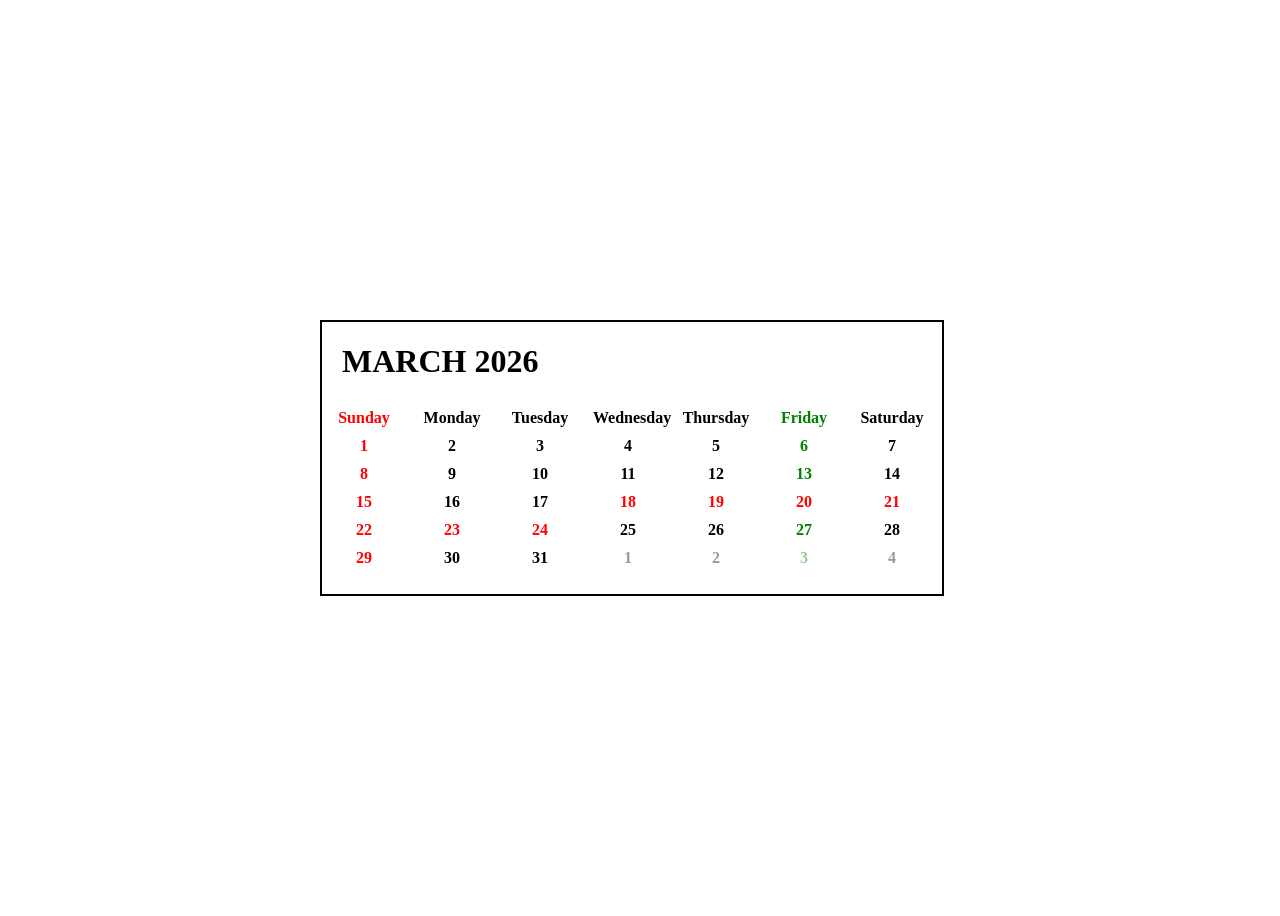
==== pages/calendarOfMarch.html @ 2132e6f5 "refactor: move and rename calendar file to pages folder" ====
<!DOCTYPE html>
<html lang="en">
<head>
    <meta charset="UTF-8">
    <meta name="viewport" content="width=device-width, initial-scale=1.0">
    <title>Kalender Maret</title>
    <style>
        body {
            font-weight: bold;
            padding: 320px;
            margin: auto;
        }

       .kanan {
            display: inline;
       } 

       .hari {
        display: inline-block;
        width: 80px;
        text-align: center;
        padding: 2px;
       }

       .hari div {
        padding: 5px;
       }

       .merah {
        color: red;
       }

       .hijau {
        color: green;
       }

       .unsolid {
        opacity: 40%;
       }

       h1 {
        margin-left: 20px;
       }

       .bungkus {
        border: 2px solid black;
        width: 620px;
        padding-bottom: 20px;
       }

       .libur {
        color: red;
       }
    </style>
</head>
<body>
    <div class="bungkus">
    <h1>MARCH 2026</h1>
    <div class="kanan">
    <div class="hari merah">
        <div>Sunday</div>
        <div>1</div>
        <div>8</div>
        <div>15</div>
        <div class="libur">22</div>
        <div>29</div>
    </div>
    <div class="hari">
        <div>Monday</div>
        <div>2</div>
        <div>9</div>
        <div>16</div>
        <div class="libur">23</div>
        <div>30</div>
    </div>
    <div class="hari">
        <div>Tuesday</div>
        <div>3</div>
        <div>10</div>
        <div>17</div>
        <div class="libur">24</div>
        <div>31</div>
    </div>
    <div class="hari">
        <div>Wednesday</div>
        <div>4</div>
        <div>11</div>
        <div class="libur">18</div>
        <div>25</div>
        <div class="unsolid">1</div>
    </div>
    <div class="hari">
        <div>Thursday</div>
        <div>5</div>
        <div>12</div>
        <div class="libur">19</div>
        <div>26</div>
        <div class="unsolid">2</div>
    </div>
    <div class="hari hijau">
        <div>Friday</div>
        <div>6</div>
        <div>13</div>
        <div class="libur">20</div>
        <div>27</div>
        <div class="unsolid">3</div>
    </div>
    <div class="hari">
        <div>Saturday</div>
        <div>7</div>
        <div>14</div>
        <div class="libur">21</div>
        <div>28</div>
        <div class="unsolid">4</div>
    </div>
    </div>
    </div>
</body>
</html>
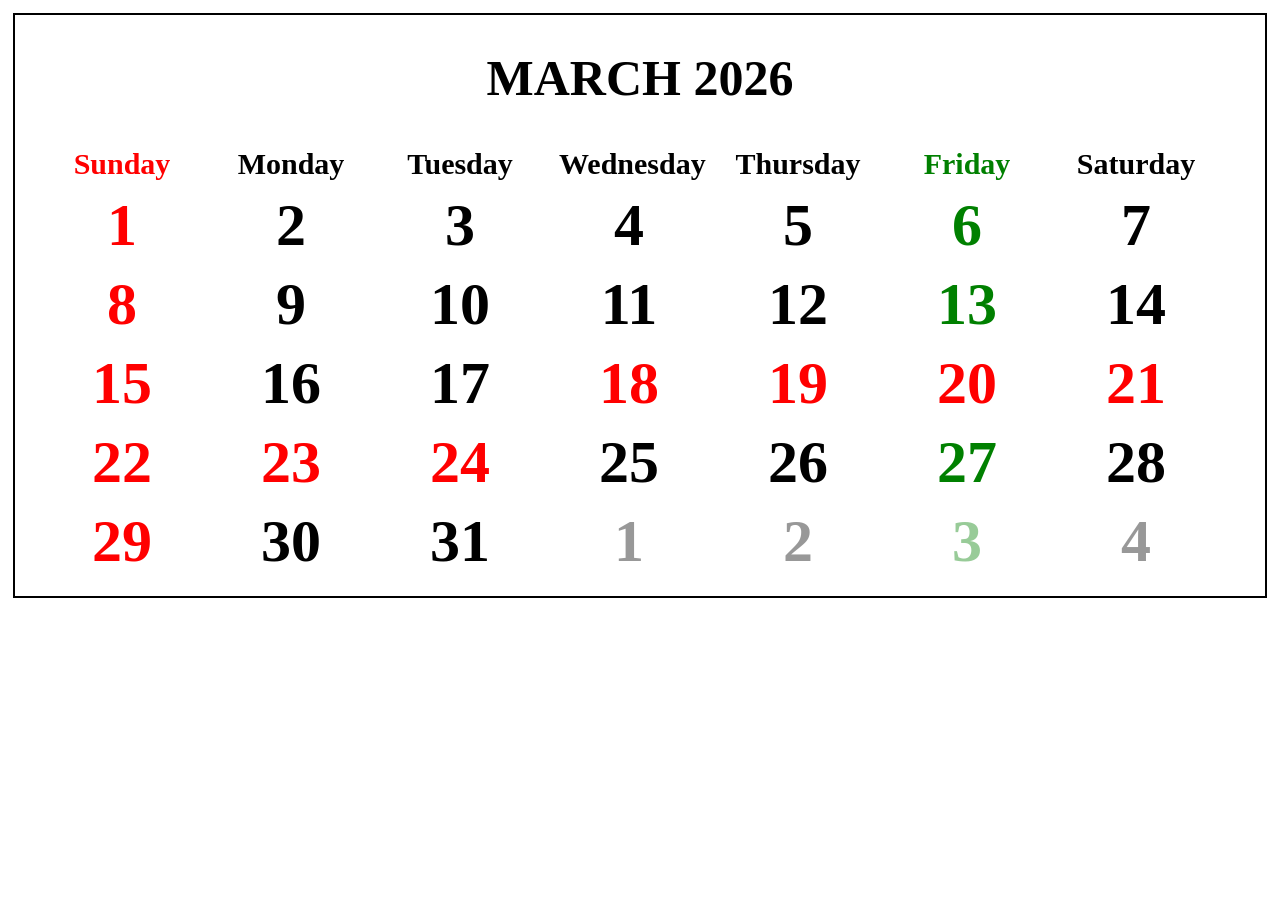
==== commit 68edd32a: "style: update and enlarge the calendar to 100vh" ====
--- a/pages/calendarOfMarch.html
+++ b/pages/calendarOfMarch.html
@@ -7,8 +7,12 @@
     <style>
         body {
             font-weight: bold;
-            padding: 320px;
-            margin: auto;
+            font-size: 60px;
+            padding: 5px;
+        }
+
+        .day {
+            font-size: 30px;
         }
 
        .kanan {
@@ -17,9 +21,14 @@
 
        .hari {
         display: inline-block;
-        width: 80px;
+        width: 150px;
+        height: 100px;
         text-align: center;
         padding: 2px;
+       }
+
+       .geser {
+        margin-left: 30px;
        }
 
        .hari div {
@@ -39,12 +48,14 @@
        }
 
        h1 {
-        margin-left: 20px;
+        font-size: 50px;
+        text-align: center;
        }
 
        .bungkus {
         border: 2px solid black;
-        width: 620px;
+        height: 100vh;
+        height: fit-content;
         padding-bottom: 20px;
        }
 
@@ -57,8 +68,8 @@
     <div class="bungkus">
     <h1>MARCH 2026</h1>
     <div class="kanan">
-    <div class="hari merah">
-        <div>Sunday</div>
+    <div class="hari geser merah">
+        <div class="day">Sunday</div>
         <div>1</div>
         <div>8</div>
         <div>15</div>
@@ -66,7 +77,7 @@
         <div>29</div>
     </div>
     <div class="hari">
-        <div>Monday</div>
+        <div class="day">Monday</div>
         <div>2</div>
         <div>9</div>
         <div>16</div>
@@ -74,7 +85,7 @@
         <div>30</div>
     </div>
     <div class="hari">
-        <div>Tuesday</div>
+        <div class="day">Tuesday</div>
         <div>3</div>
         <div>10</div>
         <div>17</div>
@@ -82,7 +93,7 @@
         <div>31</div>
     </div>
     <div class="hari">
-        <div>Wednesday</div>
+        <div class="day">Wednesday</div>
         <div>4</div>
         <div>11</div>
         <div class="libur">18</div>
@@ -90,7 +101,7 @@
         <div class="unsolid">1</div>
     </div>
     <div class="hari">
-        <div>Thursday</div>
+        <div class="day">Thursday</div>
         <div>5</div>
         <div>12</div>
         <div class="libur">19</div>
@@ -98,7 +109,7 @@
         <div class="unsolid">2</div>
     </div>
     <div class="hari hijau">
-        <div>Friday</div>
+        <div class="day">Friday</div>
         <div>6</div>
         <div>13</div>
         <div class="libur">20</div>
@@ -106,7 +117,7 @@
         <div class="unsolid">3</div>
     </div>
     <div class="hari">
-        <div>Saturday</div>
+        <div class="day">Saturday</div>
         <div>7</div>
         <div>14</div>
         <div class="libur">21</div>
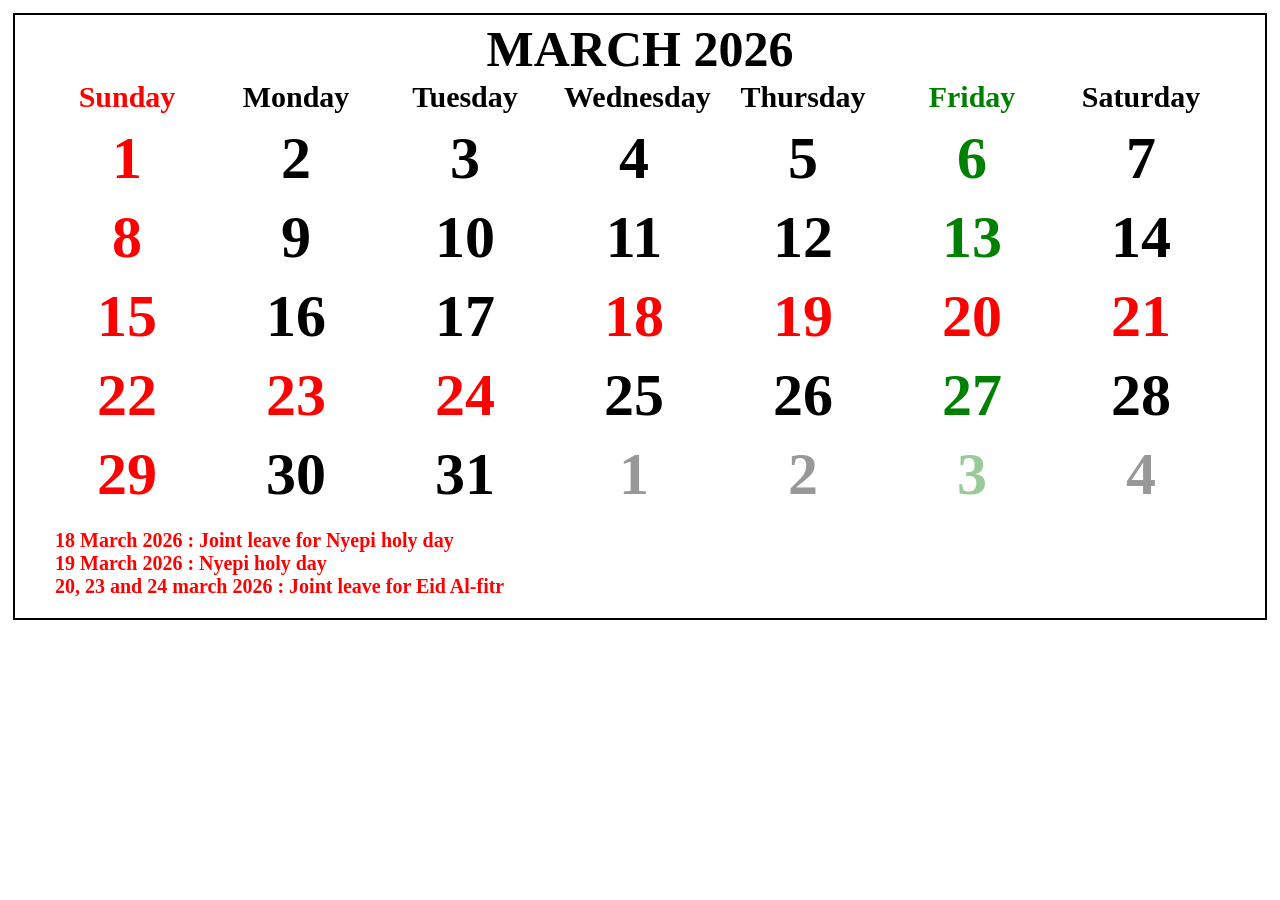
==== commit 5405b9c1: "style: make list for holiday and red text" ====
--- a/pages/calendarOfMarch.html
+++ b/pages/calendarOfMarch.html
@@ -9,6 +9,7 @@
             font-weight: bold;
             font-size: 60px;
             padding: 5px;
+            font-family: Agency Fb;
         }
 
         .day {
@@ -28,7 +29,7 @@
        }
 
        .geser {
-        margin-left: 30px;
+        margin-left: 35px;
        }
 
        .hari div {
@@ -50,17 +51,24 @@
        h1 {
         font-size: 50px;
         text-align: center;
+        margin-bottom: -5px;
+        margin-top: 5px;
        }
 
        .bungkus {
         border: 2px solid black;
         height: 100vh;
         height: fit-content;
-        padding-bottom: 20px;
+        padding-bottom: -20px;
        }
 
        .libur {
         color: red;
+       }
+       .info {
+        font-size: 20px;
+        color: red;
+        list-style: none;
        }
     </style>
 </head>
@@ -125,6 +133,14 @@
         <div class="unsolid">4</div>
     </div>
     </div>
+    <div>
+        <ul class="info">
+            <li>18 March 2026 : Joint leave for Nyepi holy day</li>
+            <li>19 March 2026 : Nyepi holy day</li>
+            <li>20, 23 and 24 march 2026 : Joint leave for Eid Al-fitr</li>
+        </ul>
     </div>
+    </div>
+
 </body>
 </html>
